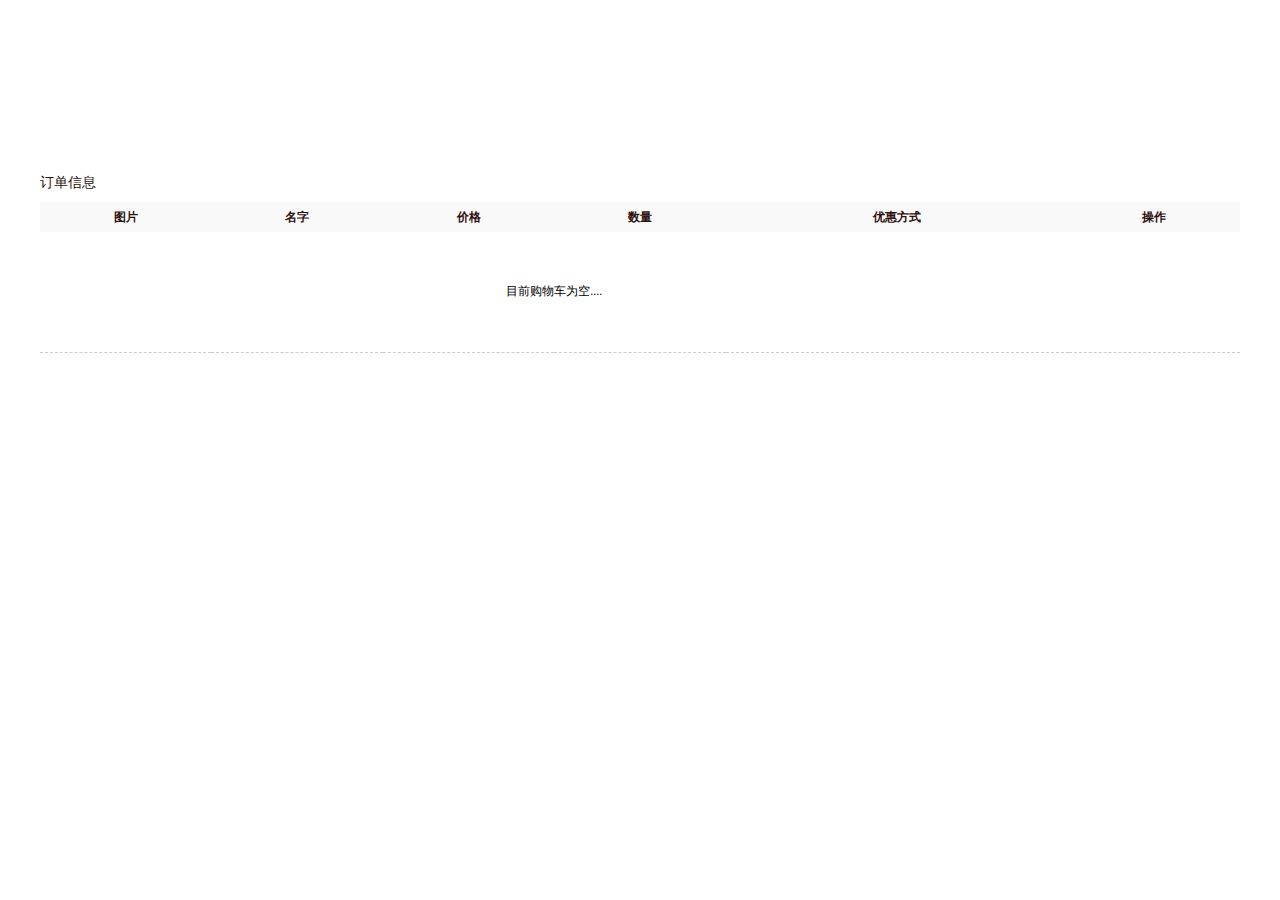
==== car/car.html @ 9646dbf8 "第一次上传" ====
<!DOCTYPE html>
<html lang="en">
<head>
    <meta charset="UTF-8">
    <meta name="viewport" content="width=device-width, initial-scale=1.0">
    <meta http-equiv="X-UA-Compatible" content="ie=edge">
    <link rel="stylesheet" href="./css/car.css">
    <link rel="stylesheet" href="./public.css">
    <link rel="stylesheet" href="./data/header.css">
    <link rel="stylesheet" href="./data/footer.css">
    <script src="../jquery.2.2.4.js"></script>
    <title>Document</title>
</head>
<body>   
    <div class="h">

    </div>
    <script>
        $(".h").load("http://localhost/1905/bestcake/index/data/head.html .head");
    </script>


    <main>
        <div class="margin">
            <p>订单信息</p>
            <table border="1" cellspacing="0" width="900" align="center">
                <thead>
                    <tr>
                        <th>图片</th>
                        <th>名字</th>
                        <th>价格</th>
                        <th>数量</th>
                        <th>优惠方式</th>
                        <th>操作</th>
                    </tr>
                </thead>
                <tbody>
                    <tr>
                        <td colspan="5">目前购物车为空....</td>
                    </tr>
                    <!-- <tr>
                        <td><img src="../car/img/Sweet.png" alt=""></td>
                        <td>金色榴莲</td>
                        <td>￥328</td>
                        <td><input type="number" min=1 class="changeNum"></td>
                        <td>无优惠</td>
                        <td class="del"><img src="../car/img/cuo.png" alt=""></td>
                    </tr>
                    <tr>
                        <td><img src="../car/img/Sweet.png" alt=""></td>
                        <td>金色榴莲</td>
                        <td>￥328</td>
                        <td><input type="number" min=1 class="changeNum"></td>
                        <td>无优惠</td>
                        <td class="del"><img src="../car/img/cuo.png" alt=""></td>
                    </tr>
                    <tr>
                        <td><img src="../car/img/Sweet.png" alt=""></td>
                        <td>金色榴莲</td>
                        <td>￥328</td>
                        <td><input type="number" min=1 class="changeNum"></td>
                        <td>无优惠</td>
                        <td class="del"><img src="../car/img/cuo.png" alt=""></td>
                    </tr>
                    <tr>
                        <td><img src="../car/img/Sweet.png" alt=""></td>
                        <td>金色榴莲</td>
                        <td>￥328</td>
                        <td><input type="number" min=1 class="changeNum"></td>
                        <td>无优惠</td>
                        <td class="del"><img src="../car/img/cuo.png" alt=""></td>
                    </tr> -->
                </tbody>
            </table>
        </div>
    </main>
    <div class="f">
    </div>
    <script>
        $(".f").load("http://localhost/1905/bestcake/index/data/head.html .footer");
    </script>
   
    
</body>
<script src="./libs/require.js" data-main="js/main"></script>
<script src="ajax.js"></script>
<script src="../jquery.2.2.4.js"></script>

<script src="./js/car.js"></script>
</html>
---- car/css/car.css ----
* {
  border: 0;
  padding: 0;
  list-style: none; }

.margin {
  width: 1200px;
  margin: 0 auto; }

.header {
  height: 144px;
  background: #88ffad; }

.footer {
  height: 650px;
  background: #a9a9fd; }

main {
  margin: 164px 0; }

main p {
  font: 14px/38px "";
  color: #2e100f; }

main table {
  width: 1200px; }
  main table thead {
    font: 12px/30px "";
    color: #2e100f;
    height: 30px;
    background: #f9f9f9; }
  main table tbody td {
    text-align: center; }
  main table tbody tr {
    height: 120px;
    border-bottom: 1px dashed #ccc; }
  main table tbody img {
    width: 80px;
    height: 60px; }
  main table tbody input {
    border: 1px solid #ccc; }
  main table tbody .del {
    width: 21px;
    height: 21px; }
---- car/public.css ----
@charset "utf-8";
/* CSS Document */

body,ol,ul,h1,h2,h3,h4,h5,h6,p,th,td,dl,dd,form,fieldset,legend,input,textarea,select,td{margin:0;padding:0;} 
body{font:12px ""; word-wrap:break-word;}
a,u,s,del{color:#666;text-decoration:none} 
fieldset ,a img,.bor0 {border:0;}
i,em,b{font-style:normal;font-weight:100;}
li{list-style:none;}
img{vertical-align:middle;}
table{border-collapse:collapse;}
.ind2{text-indent:2em;}



/*溢出隐藏出现省略号*/
.over{
	white-space:nowrap;/*强制不换行*/
	overflow:hidden;/*溢出隐藏*/
	text-overflow:ellipsis;/*溢出隐藏时出现省略号*/
}

/*图片垂直对齐*/
.valign{text-align:center;}
.valign img{vertical-align:middle;}
.valign:after{content:"";display:inline-block;height:100%;vertical-align:middle;}

.clear{zoom:1;/*解决ie清除浮动*/}
.clear:before{content:"";display:table;}/*第一个子元素margin-top向上传递问题*/
.clear:after{content:"";clear:both;display:block;}/*清除浮动*/
---- car/data/header.css ----
header{height: 144px;position: fixed;background: #fff;width: 100%;top:0px;z-index: 100;}
header .scroll{text-align: right;height: 30px;margin:0 auto;}
header p{height: 30px;font: 14px/30px "";}
header .logo{float: left;color: #81838f; margin-top: 20px;width: 228px;}
header .logo span{float: left;font: 12px/2 "";}
.logo a img{width: 78px;height: 55px;margin: 29px 0 0 -95px;}
.logo .map{float: right;margin:50px 15px 0 0;}
header .logo p{color: #fff;position: absolute;margin:-36px 0 0 166px;}
header .header-center{width: 622px;float:left;height: 84px;margin-top: 20px;}
header .header-center ul{margin-left: 25px;}
header .header-center ul li{float: left;font: 14px/114px "";color: #191919;padding: 0 25px 0;} 
header .header-center ul li a:hover{color: #26cad3;}
header .header-center .tea,header .header-center .son,header .header-center .parent,header .header-center .friend,header .header-center .love{position: absolute;width:1200px;height: 188px;background: #fff;margin:94px 0 0 -228px;box-shadow: 0px 2px 4px #ccc;border-top: 1px solid #ccc;display: none;}
header .header-center .tea ul{}
header .header-center  .tea ul li,header .header-center  .son ul li,header .header-center .parent ul li,header .header-center .friend ul li,header .header-center .love ul li{float: left;text-align: center;font: 14px/2 "";width: 278px;height:178px;padding: 0;margin-top: 10px;}
header .header-center  .tea ul li a img,header .header-center .son ul li a img,header .header-center .parent ul li a img,header .header-center .friend ul li a img,header .header-center .love ul li a img{width: 130px;}
header .header-center .tea ul li a p{color: #191919;}
header .header-center .son ul li a p{color: #191919;}
header .header-center .parent ul li a p{color: #191919;}
header .header-center .friend ul li a p,header .header-center .love ul li a p{color: #191919;}
header .header-center .love ul li a span,header .header-center .tea ul li a span,header .header-center .son ul li a span,header .header-center .parent ul li a span,header .header-center .friend ul li a span{color:#fc1c00}
header .header-right{width: 350px;float: left;margin-top: 64px;}

header .header-right input{border: 0;}
header .header-right input:first-child{width: 175px;height: 28px;border: 1px solid #ececec;color: #c9c9c9;outline: none;}
header .header-right #r-btn{width:80px;height:30px;background: #26cad3;color: #fff;margin-left: -3px;}
header .header-right img{width: 35px;height: 35px;float: right;}
clear::after{content: "";clear: both;display: block;}
---- car/data/footer.css ----
/* 价格 */
.price {height:220px;text-align: center; margin-top: -104px;width: 100%;background: #f5f5f5;overflow: hidden; }
.price p {font: 14px/24px "";color: #131313;margin-top: 60px;}
.price span{font: 14px/24px "";color: #949494;}
.price p.p1{margin-top: 10px;}



footer{background: url(../img/footer2.jpg) no-repeat center;height: 430px;overflow: hidden;font: 12px/2 "";color: #fff;}
footer .f-top{font: 12px/2 "";color: #fff;margin-top: 116px;}
footer .f-top :first-child{margin: 0 100px 0 382px;}
footer .f-top :last-child{}
footer ul{margin: 25px 0 0 192px;width:800px;}
footer ul li{float: left;margin-left: 60px;}
footer ul li:last-child{margin:40px 0 0 200px;}
footer ul li a{font: 12px/2 "";color: #fff;}
footer .f-bottom{margin-top: 143px;text-align: center;}
footer .f-bottom p{}
footer .f-bottom ul{width: 338px;height: 24px;margin:0 476px;}
footer .f-bottom ul li{float: left;margin-left: 5px;}
footer .f-bottom ul li span{margin:0 24px;}
footer .f-bottom  ul li:last-child{margin:0;}
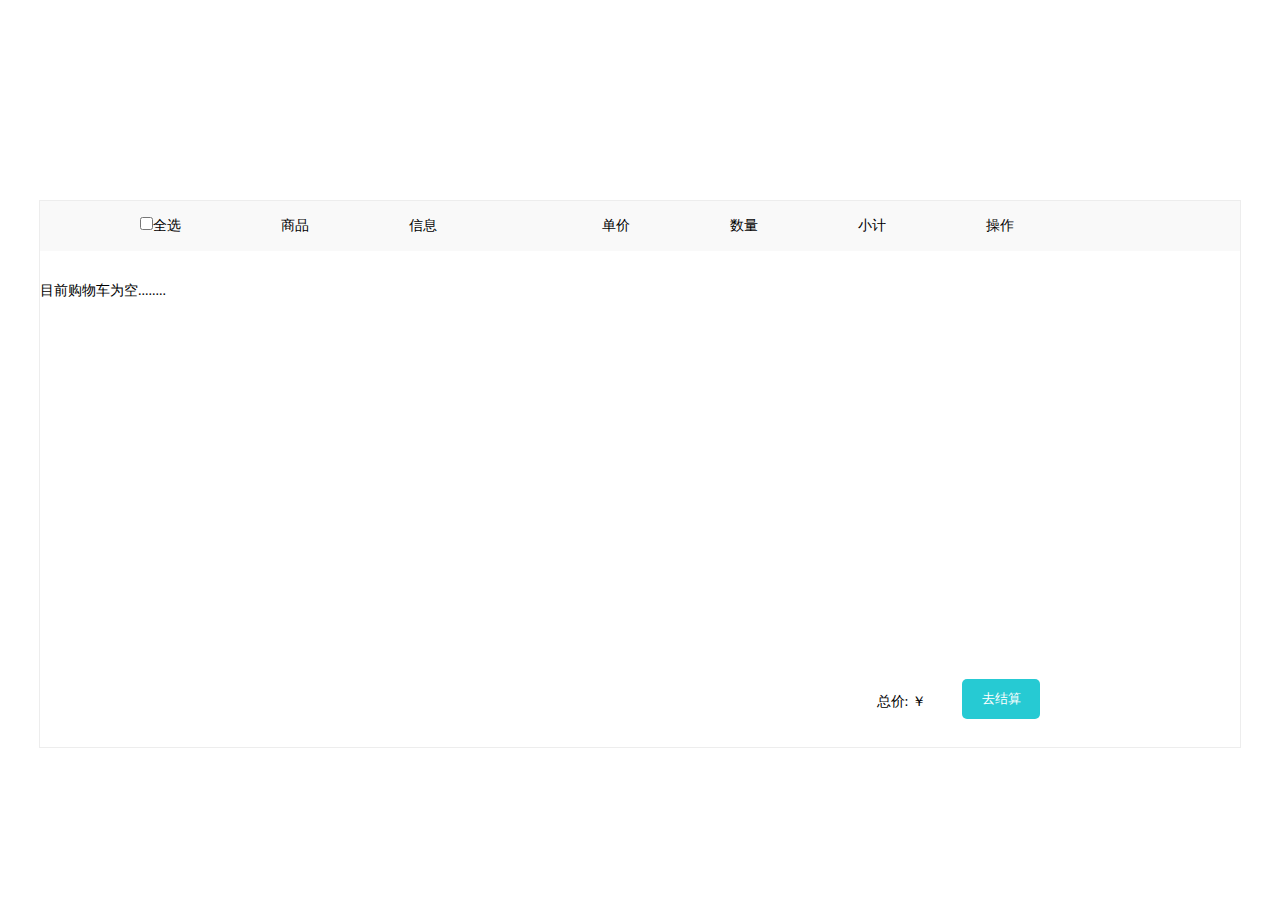
==== commit d9116ef3: "上传了" ====
--- a/car/car.html
+++ b/car/car.html
@@ -11,7 +11,7 @@
     <script src="../jquery.2.2.4.js"></script>
     <title>Document</title>
 </head>
-<body>   
+<body>
     <div class="h">
 
     </div>
@@ -19,72 +19,51 @@
         $(".h").load("http://localhost/1905/bestcake/index/data/head.html .head");
     </script>
 
-
-    <main>
-        <div class="margin">
-            <p>订单信息</p>
-            <table border="1" cellspacing="0" width="900" align="center">
-                <thead>
-                    <tr>
-                        <th>图片</th>
-                        <th>名字</th>
-                        <th>价格</th>
-                        <th>数量</th>
-                        <th>优惠方式</th>
-                        <th>操作</th>
-                    </tr>
-                </thead>
-                <tbody>
-                    <tr>
-                        <td colspan="5">目前购物车为空....</td>
-                    </tr>
-                    <!-- <tr>
-                        <td><img src="../car/img/Sweet.png" alt=""></td>
-                        <td>金色榴莲</td>
-                        <td>￥328</td>
-                        <td><input type="number" min=1 class="changeNum"></td>
-                        <td>无优惠</td>
-                        <td class="del"><img src="../car/img/cuo.png" alt=""></td>
-                    </tr>
-                    <tr>
-                        <td><img src="../car/img/Sweet.png" alt=""></td>
-                        <td>金色榴莲</td>
-                        <td>￥328</td>
-                        <td><input type="number" min=1 class="changeNum"></td>
-                        <td>无优惠</td>
-                        <td class="del"><img src="../car/img/cuo.png" alt=""></td>
-                    </tr>
-                    <tr>
-                        <td><img src="../car/img/Sweet.png" alt=""></td>
-                        <td>金色榴莲</td>
-                        <td>￥328</td>
-                        <td><input type="number" min=1 class="changeNum"></td>
-                        <td>无优惠</td>
-                        <td class="del"><img src="../car/img/cuo.png" alt=""></td>
-                    </tr>
-                    <tr>
-                        <td><img src="../car/img/Sweet.png" alt=""></td>
-                        <td>金色榴莲</td>
-                        <td>￥328</td>
-                        <td><input type="number" min=1 class="changeNum"></td>
-                        <td>无优惠</td>
-                        <td class="del"><img src="../car/img/cuo.png" alt=""></td>
-                    </tr> -->
-                </tbody>
-            </table>
-        </div>
-    </main>
-    <div class="f">
-    </div>
-    <script>
-        $(".f").load("http://localhost/1905/bestcake/index/data/head.html .footer");
-    </script>
-   
-    
+        <div id="main">
+                <div class="main">
+                <div class="top">
+                  <ul>
+                    <li> <input type="checkbox" class="check1">全选</li>
+                    <li>商品</li>
+                    <li>信息</li>
+                    <li>单价</li>
+                    <li>数量</li>
+                    <li>小计</li>
+                    <li>操作</li>
+                  </ul>
+                </div>
+                <div class="low">
+                    目前购物车为空........
+                  <!-- <div class="load">
+                  <ul>
+                       <li> <input type="checkbox"></li>
+                      <li><img src="images/test.jpg" alt=""></li>
+                      <li> <p> 向阳炒货 黄地瓜干200克*1袋+原味瓜子115克*1袋 休闲零食组合包邮  地道好滋味 辉县特色特</p></li>
+                      <li>¥4.95</li>
+                      <li> <button class="low">-</button> <input type="text" class="cont"><button class="up">+</button></li>
+                      <li>小计</li>
+                      <li>操作</li> 
+                    </ul>
+                </div> -->
+              </div>
+              </div>
+              <div class='total'>
+                  总价: ￥
+                  <span class="total1"></span>
+              </div>
+              <div class="settlement">
+                  <input type="button" value="去结算">
+              </div>
+            </div>
+            <div class="f">
+            </div>
+            <script>
+                $(".f").load("http://localhost/1905/bestcake/index/data/head.html .footer");
+            </script>
 </body>
 <script src="./libs/require.js" data-main="js/main"></script>
+<script src="../jquery.2.2.4.js"></script>
 <script src="ajax.js"></script>
-<script src="../jquery.2.2.4.js"></script>
+<script src="js/car.js"></script>
 
-<script src="./js/car.js"></script>
 </html>--- a/car/css/car.css
+++ b/car/css/car.css
@@ -1,44 +1,30 @@
-* {
-  border: 0;
-  padding: 0;
-  list-style: none; }
+*{padding: 0;margin: 0;list-style: none;}
+.margin{width: 1200px;margin: 0 auto;}
 
-.margin {
-  width: 1200px;
-  margin: 0 auto; }
 
-.header {
-  height: 144px;
-  background: #88ffad; }
-
-.footer {
-  height: 650px;
-  background: #a9a9fd; }
-
-main {
-  margin: 164px 0; }
-
-main p {
-  font: 14px/38px "";
-  color: #2e100f; }
-
-main table {
-  width: 1200px; }
-  main table thead {
-    font: 12px/30px "";
-    color: #2e100f;
-    height: 30px;
-    background: #f9f9f9; }
-  main table tbody td {
-    text-align: center; }
-  main table tbody tr {
-    height: 120px;
-    border-bottom: 1px dashed #ccc; }
-  main table tbody img {
-    width: 80px;
-    height: 60px; }
-  main table tbody input {
-    border: 1px solid #ccc; }
-  main table tbody .del {
-    width: 21px;
-    height: 21px; }
+#main{width: 1200px;border: 1px solid #ededed ;margin: 200px auto 145px;cursor: pointer;position: relative;min-height: 546px;}
+#main .main{margin: 0 auto; width: 1200px;min-height: 300px;margin-bottom: 50px}
+/* 
+#main .top .form{margin: 0 auto}
+#main .top tr{text-align: center;margin-top:100px} */
+#main  ul{width: 1000px;margin: 0 auto;}
+#main .top{overflow: hidden;height: 50px;width: 1200px;font: 14px/50px "";background: #f9f9f9;margin: 0 auto;}
+#main .low{font: 14px/80px "";}
+#main .top ul li{float: left;margin-right: 100px}
+#main .top ul li:nth-child(3){margin-right:165px }
+#main .top ul li:last-child{margin-right:0px }
+#main .load {margin-top: 20px;overflow: hidden;height: 80px;border-bottom: 1px #bdbdbd dashed;width: 1200px;}
+#main .load ul li{width:52px;float: left;margin-right: 72px}
+#main .load ul li:nth-child(1){float: left;margin-right: 42px;width:70px}
+#main .load ul li:nth-child(2){float: left;margin-right: 50px;width:70px}
+#main .load ul li:nth-child(3){float: left;margin-right: 18px;width:200px}
+#main .load ul li:nth-child(5){width: 100px;margin: 30px 46px 0 0;}
+/* #main .load ul li:nth-child(3){float: left;margin-right: 50px;width:200px} */
+#main .load ul li img{width: 80px;height: 57px;}
+#main .load ul li p{width: 200px;font-size: 12px;color: #333;}
+#main .load ul li .cont1{width: 50px;float: left;}
+#main .load ul li button{float: left;height: 20px;}
+#main .total{position: absolute;right: 314px;bottom: 5px;font: 14px/80px "";}
+#main .total .total1{width: 200px}
+#main .settlement{position: absolute; bottom: 28px;right: 200px;}
+#main .settlement input{width:78px;border-radius: 5px;height: 40px;border: 0;background: #26cad3;color: #fff; }--- a/car/data/header.css
+++ b/car/data/header.css
@@ -7,6 +7,7 @@
 .logo .map{float: right;margin:50px 15px 0 0;}
 header .logo p{color: #fff;position: absolute;margin:-36px 0 0 166px;}
 header .header-center{width: 622px;float:left;height: 84px;margin-top: 20px;}
+header .header-center .text{width: 1200px;height: }
 header .header-center ul{margin-left: 25px;}
 header .header-center ul li{float: left;font: 14px/114px "";color: #191919;padding: 0 25px 0;} 
 header .header-center ul li a:hover{color: #26cad3;}
@@ -22,7 +23,11 @@
 header .header-right{width: 350px;float: left;margin-top: 64px;}
 
 header .header-right input{border: 0;}
-header .header-right input:first-child{width: 175px;height: 28px;border: 1px solid #ececec;color: #c9c9c9;outline: none;}
+header .header-right ul{display:none;}
+header .header-right ul li{width: 175px;height: 28px;border: 1px solid #c9c9c9;border-top: none;text-indent: 20px;cursor:pointer;}
+header .header-right input:first-child{width: 175px;height: 28px;border: 1px solid #ececec;color: #c9c9c9;outline: none;float: left;}
 header .header-right #r-btn{width:80px;height:30px;background: #26cad3;color: #fff;margin-left: -3px;}
-header .header-right img{width: 35px;height: 35px;float: right;}
+header .header-right img{width: 35px;height: 35px;float: right;border-radius: 50%;margin-right: 5px;}
+header .header-right .not-login{width: 43px;height: 74px;float: right;margin: -15px 10px 0 0;color: #a5a5a5;}
+header .header-right .login-success{width: 43px;height: 74px;float: right;margin: -15px 10px 0 0;color: #a5a5a5;display: none;}
 clear::after{content: "";clear: both;display: block;}